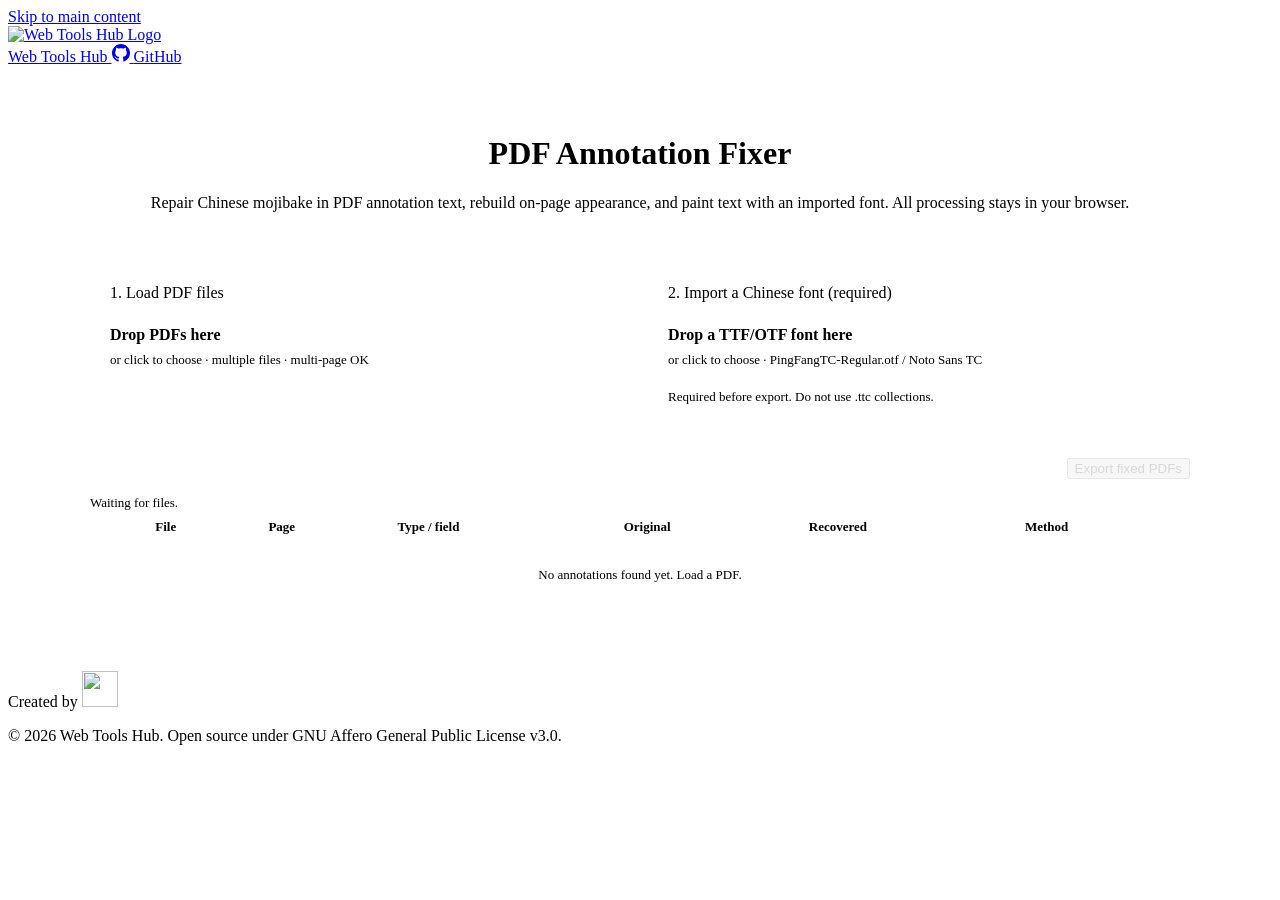
==== tools/pdf-annotation-fixer/index.html @ 0d50db76 "feat(pdf): add annotation fixer and replace-page tools" ====
<!doctype html>
<html lang="en">
<head>
  <meta charset="UTF-8" />
  <meta name="viewport" content="width=device-width, initial-scale=1.0" />
  <title>PDF Annotation Fixer - Web Tools Hub</title>
  <meta name="description" content="Repair Chinese mojibake in PDF annotation text, rebuild on-page appearance, and paint text with an imported font. All processing stays in your browser.">

  <meta property="og:title" content="PDF Annotation Fixer - Web Tools Hub">
  <meta property="og:description" content="Repair Chinese mojibake in PDF annotation text, rebuild on-page appearance, and paint text with an imported font. All processing stays in your browser.">
  <meta property="og:type" content="website">
  <meta property="og:url" content="https://kaisingl.github.io/tool-box/tools/pdf-annotation-fixer/">
  <meta property="og:image" content="https://kaisingl.github.io/tool-box/assets/icons/icon-512x512.png">
  <meta property="og:image:width" content="512">
  <meta property="og:image:height" content="512">
  <meta property="og:image:alt" content="Web Tools Hub Icon">
  <meta property="og:site_name" content="Web Tools Hub">

  <meta name="twitter:card" content="summary_large_image">
  <meta name="twitter:title" content="PDF Annotation Fixer - Web Tools Hub">
  <meta name="twitter:description" content="Repair Chinese mojibake in PDF annotation text, rebuild on-page appearance, and paint text with an imported font. All processing stays in your browser.">
  <meta name="twitter:image" content="https://kaisingl.github.io/tool-box/assets/icons/icon-512x512.png">

  <link rel="image_src" href="https://kaisingl.github.io/tool-box/assets/icons/icon-512x512.png">

  <link rel="icon" type="image/png" sizes="60x60" href="../../assets/icons/icon-60x60.png">
  <link rel="apple-touch-icon" sizes="180x180" href="../../assets/icons/icon-180x180.png">
  <link rel="apple-touch-icon" sizes="192x192" href="../../assets/icons/icon-192x192.png">
  <link rel="apple-touch-icon" sizes="512x512" href="../../assets/icons/icon-512x512.png">
  <link rel="icon" href="../../assets/icons/icon-180x180.png" sizes="any">

<link rel="preconnect" href="https://cdn.fontshare.com">
  <style>@font-face{font-family:'Clash Display';src:url('//cdn.fontshare.com/wf/VFMK2COV3DN37JR7JQ4CAOJPZ7KWKNY7/ODD5YJNDLHZZB2MIT3DPVH4EIHAMZ34D/BSY64LPTT3OPLVKAZKL3AHKRWZ3D74AC.woff2') format('woff2'),url('//cdn.fontshare.com/wf/VFMK2COV3DN37JR7JQ4CAOJPZ7KWKNY7/ODD5YJNDLHZZB2MIT3DPVH4EIHAMZ34D/BSY64LPTT3OPLVKAZKL3AHKRWZ3D74AC.woff') format('woff'),url('//cdn.fontshare.com/wf/VFMK2COV3DN37JR7JQ4CAOJPZ7KWKNY7/ODD5YJNDLHZZB2MIT3DPVH4EIHAMZ34D/BSY64LPTT3OPLVKAZKL3AHKRWZ3D74AC.ttf') format('truetype');font-weight:400;font-display:swap;font-style:normal}@font-face{font-family:'Clash Display';src:url('//cdn.fontshare.com/wf/2GQIT54GKQY3JRFTSHS4ARTRNRQISSAA/3CIP5EBHRRHE5FVQU3VFROPUERNDSTDF/JTSL5QESUXATU47LCPUNHZQBDDIWDOSW.woff2') format('woff2'),url('//cdn.fontshare.com/wf/2GQIT54GKQY3JRFTSHS4ARTRNRQISSAA/3CIP5EBHRRHE5FVQU3VFROPUERNDSTDF/JTSL5QESUXATU47LCPUNHZQBDDIWDOSW.woff') format('woff'),url('//cdn.fontshare.com/wf/2GQIT54GKQY3JRFTSHS4ARTRNRQISSAA/3CIP5EBHRRHE5FVQU3VFROPUERNDSTDF/JTSL5QESUXATU47LCPUNHZQBDDIWDOSW.ttf') format('truetype');font-weight:500;font-display:swap;font-style:normal}@font-face{font-family:'Clash Display';src:url('//cdn.fontshare.com/wf/FPDAZ2S6SW4QMSRIIKNNGTPM6VIXYMKO/5HNPQ453FRLIQWV2FNOBUU3FKTDZQVSG/Z3MGHFHX6DCTLQ55LJYRJ5MDCZPMFZU6.woff2') format('woff2'),url('//cdn.fontshare.com/wf/FPDAZ2S6SW4QMSRIIKNNGTPM6VIXYMKO/5HNPQ453FRLIQWV2FNOBUU3FKTDZQVSG/Z3MGHFHX6DCTLQ55LJYRJ5MDCZPMFZU6.woff') format('woff'),url('//cdn.fontshare.com/wf/FPDAZ2S6SW4QMSRIIKNNGTPM6VIXYMKO/5HNPQ453FRLIQWV2FNOBUU3FKTDZQVSG/Z3MGHFHX6DCTLQ55LJYRJ5MDCZPMFZU6.ttf') format('truetype');font-weight:600;font-display:swap;font-style:normal}@font-face{font-family:'Clash Display';src:url('//cdn.fontshare.com/wf/BFBSY7LX5W2U2EROCLVVTQP4VS7S4PC3/IIUX4FGTMD2LK2VWD3RVTAS4SSMUN7B5/53RZKGODFYDW3QHTIL7IPOWTBCSUEZK7.woff2') format('woff2'),url('//cdn.fontshare.com/wf/BFBSY7LX5W2U2EROCLVVTQP4VS7S4PC3/IIUX4FGTMD2LK2VWD3RVTAS4SSMUN7B5/53RZKGODFYDW3QHTIL7IPOWTBCSUEZK7.woff') format('woff'),url('//cdn.fontshare.com/wf/BFBSY7LX5W2U2EROCLVVTQP4VS7S4PC3/IIUX4FGTMD2LK2VWD3RVTAS4SSMUN7B5/53RZKGODFYDW3QHTIL7IPOWTBCSUEZK7.ttf') format('truetype');font-weight:700;font-display:swap;font-style:normal}</style>
  <link rel="stylesheet" href="../../assets/css/brutalist.min.css">
  <link rel="stylesheet" href="style.css">
 </head>
<body>
   <a href="#main" class="skip-link">Skip to main content</a>
   <header class="header">
    <div class="header-inner">
      <a href="../../index.html" class="logo">
        <div class="logo-icon">
          <img src="../../assets/icons/icon-60x60.png" alt="Web Tools Hub Logo" style="width: 30px; height: 30px;">
        </div>
        Web Tools Hub
      </a>
      <a href="https://github.com/KaiSingL/toolbox" target="_blank" class="github-link">
        <svg width="18" height="18" viewBox="0 0 24 24" fill="currentColor" aria-hidden="true">
          <path d="M12 0c-6.626 0-12 5.373-12 12 0 5.302 3.438 9.8 8.207 11.387.599.111.793-.261.793-.577v-2.234c-3.338.726-4.033-1.416-4.033-1.416-.546-1.387-1.333-1.756-1.333-1.756-1.089-.745.083-.729.083-.729 1.205.084 1.839 1.237 1.839 1.237 1.07 1.834 2.807 1.304 3.492.997.107-.775.418-1.305.762-1.604-2.665-.305-5.467-1.334-5.467-5.931 0-1.311.469-2.381 1.236-3.221-.124-.303-.535-1.524.117-3.176 0 0 1.008-.322 3.301 1.23.957-.266 1.983-.399 3.003-.404 1.02.005 2.047.138 3.006.404 2.291-1.552 3.297-1.23 3.297-1.23.653 1.653.242 2.874.118 3.176.77.84 1.235 1.911 1.235 3.221 0 4.609-2.807 5.624-5.479 5.921.43.372.823 1.102.823 2.222v3.293c0 .319.192.694.801.576 4.765-1.589 8.199-6.086 8.199-11.386 0-6.627-5.373-12-12-12z"/>
        </svg>
        <span>GitHub</span>
      </a>
    </div>
  </header>

  
  <main id="main" class="main">
    <div class="tool-container">
      <div class="tool-hero">
        <h1 class="section-title">PDF Annotation Fixer</h1>
        <p class="section-subtitle">Repair Chinese mojibake in PDF annotation text, rebuild on-page appearance, and paint text with an imported font. All processing stays in your browser.</p>
      </div>

      <div class="tool-grid">
        <div class="card-brutal drop" id="pdfDrop" tabindex="0">
          <input id="pdfInput" type="file" accept="application/pdf,.pdf" multiple>
          <p class="label-brutal">1. Load PDF files</p>
          <strong id="pdfDropTitle">Drop PDFs here</strong>
          <span id="pdfDropHint">or click to choose · multiple files · multi-page OK</span>
        </div>
        <div class="card-brutal drop" id="fontDrop" tabindex="0">
          <input id="fontInput" type="file" accept=".ttf,.otf,.TTF,.OTF">
          <p class="label-brutal">2. Import a Chinese font (required)</p>
          <strong id="fontLabel">Drop a TTF/OTF font here</strong>
          <span>or click to choose · PingFangTC-Regular.otf / Noto Sans TC</span>
          <p class="hint">Required before export. Do not use .ttc collections.</p>
        </div>
      </div>

      <div class="actions">
        <button type="button" id="exportBtn" class="btn-primary" disabled>Export fixed PDFs</button>
      </div>
      <div id="status" class="status">Waiting for files.</div>
      <div id="stats" class="stats"></div>

      <div class="table-wrap">
        <table>
          <thead>
            <tr>
              <th><input type="checkbox" id="checkAll" title="Select all" hidden></th>
              <th>File</th>
              <th>Page</th>
              <th>Type / field</th>
              <th>Original</th>
              <th>Recovered</th>
              <th>Method</th>
            </tr>
          </thead>
          <tbody id="tbody">
            <tr><td colspan="7" class="empty">No annotations found yet. Load a PDF.</td></tr>
          </tbody>
        </table>
      </div>

    </div>
  </main>

<footer class="footer">
    <p class="footer-credit">
        Created by
        <a href="https://kaising.net/" class="footer-credit-link" target="_blank" rel="noopener noreferrer" aria-label="Kai Sing — kaising.net">
            <img src="../../assets/icons/kaising.svg" alt="" width="36" height="36" />
        </a>
    </p>
    <p class="footer-text">&copy; 2026 Web Tools Hub. Open source under GNU Affero General Public License v3.0.</p>
  </footer>

  
  <script src="https://unpkg.com/pdf-lib@1.17.1/dist/pdf-lib.min.js"></script>
  <script src="script.js"></script>
</body>
</html>
---- tools/pdf-annotation-fixer/style.css ----
.tool-container {
    max-width: 1100px;
    margin: 0 auto;
    padding: 48px 24px;
}

.tool-hero {
    text-align: center;
    margin-bottom: 36px;
}

.tool-grid {
    display: grid;
    grid-template-columns: 1fr 1fr;
    gap: 16px;
    margin-bottom: 20px;
}

.drop {
    position: relative;
    min-height: 140px;
    padding: 20px;
    display: flex;
    flex-direction: column;
    gap: 8px;
    cursor: pointer;
    border: 2px dashed var(--border-color);
    background: var(--bg-surface);
}

.drop:hover,
.drop.drag {
    border-color: var(--accent);
    background: var(--accent-glow);
}

.drop.hasfile {
    border-style: solid;
    border-color: var(--accent);
}

.drop input {
    display: none;
}

.drop strong {
    font-family: var(--font-display);
    font-size: 16px;
}

.drop span,
.hint,
.stats,
.status {
    font-size: 13px;
    color: var(--text-muted);
}

.actions {
    display: flex;
    justify-content: flex-end;
    gap: 12px;
    margin: 16px 0;
}

.btn-primary:disabled,
.btn-secondary:disabled {
    opacity: 0.45;
    cursor: not-allowed;
}

.status.err {
    color: #f07178;
}

.table-wrap {
    overflow: auto;
    border: var(--border-thin);
    background: var(--bg-surface);
}

table {
    width: 100%;
    border-collapse: collapse;
    font-size: 13px;
}

th,
td {
    padding: 8px 10px;
    border-bottom: var(--border-thin);
    text-align: left;
    vertical-align: top;
}

th {
    background: var(--bg-elevated);
    position: sticky;
    top: 0;
    font-family: var(--font-display);
}

td.orig {
    color: #f07178;
    word-break: break-all;
}

td.fix {
    color: var(--accent);
    font-weight: 600;
}

td.method {
    color: var(--text-muted);
    font-size: 12px;
}

tr.same td.fix {
    color: var(--text-muted);
    font-weight: 400;
}

.empty {
    text-align: center;
    color: var(--text-muted);
    padding: 24px;
}

@media (max-width: 800px) {
    .tool-grid {
        grid-template-columns: 1fr;
    }
}
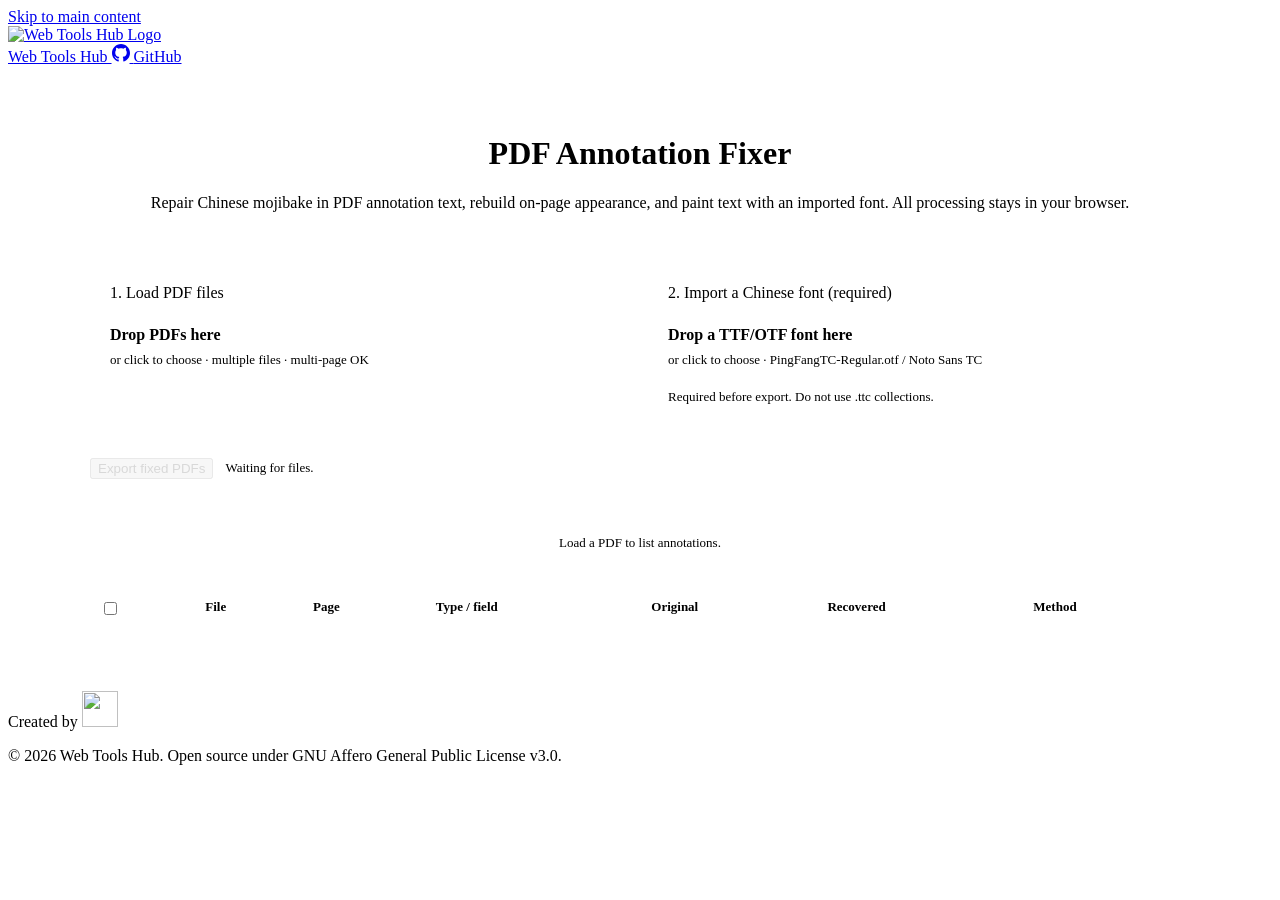
==== commit 13a1c179: "feat(pdf): distill replace-page UI and tighten annotation table" ====
--- a/tools/pdf-annotation-fixer/index.html
+++ b/tools/pdf-annotation-fixer/index.html
@@ -77,17 +77,18 @@
         </div>
       </div>
 
-      <div class="actions">
+      <div class="toolbar">
         <button type="button" id="exportBtn" class="btn-primary" disabled>Export fixed PDFs</button>
+        <div id="status" class="status">Waiting for files.</div>
+        <div id="stats" class="stats"></div>
       </div>
-      <div id="status" class="status">Waiting for files.</div>
-      <div id="stats" class="stats"></div>
 
-      <div class="table-wrap">
+      <div id="emptyState" class="empty-state">Load a PDF to list annotations.</div>
+      <div class="table-wrap hidden" id="tableWrap">
         <table>
           <thead>
             <tr>
-              <th><input type="checkbox" id="checkAll" title="Select all" hidden></th>
+              <th><input type="checkbox" id="checkAll" title="Select all"></th>
               <th>File</th>
               <th>Page</th>
               <th>Type / field</th>
@@ -96,9 +97,7 @@
               <th>Method</th>
             </tr>
           </thead>
-          <tbody id="tbody">
-            <tr><td colspan="7" class="empty">No annotations found yet. Load a PDF.</td></tr>
-          </tbody>
+          <tbody id="tbody"></tbody>
         </table>
       </div>
 
--- a/tools/pdf-annotation-fixer/style.css
+++ b/tools/pdf-annotation-fixer/style.css
@@ -34,6 +34,11 @@
     background: var(--accent-glow);
 }
 
+.drop:focus-visible {
+    outline: 2px solid var(--accent);
+    outline-offset: 2px;
+}
+
 .drop.hasfile {
     border-style: solid;
     border-color: var(--accent);
@@ -56,11 +61,17 @@
     color: var(--text-muted);
 }
 
-.actions {
+.toolbar {
     display: flex;
-    justify-content: flex-end;
+    flex-wrap: wrap;
+    align-items: center;
     gap: 12px;
     margin: 16px 0;
+}
+
+.toolbar .status,
+.toolbar .stats {
+    flex: 1 1 180px;
 }
 
 .btn-primary:disabled,
@@ -100,14 +111,37 @@
     font-family: var(--font-display);
 }
 
+td.orig,
+td.fix {
+    max-width: 220px;
+    overflow: hidden;
+    text-overflow: ellipsis;
+    white-space: nowrap;
+    cursor: pointer;
+}
+
 td.orig {
     color: #f07178;
-    word-break: break-all;
 }
 
 td.fix {
     color: var(--accent);
     font-weight: 600;
+}
+
+td.orig.expanded,
+td.fix.expanded {
+    white-space: normal;
+    word-break: break-all;
+    overflow: visible;
+}
+
+.empty-state {
+    text-align: center;
+    color: var(--text-muted);
+    padding: 40px 16px;
+    border: 2px dashed var(--border-color);
+    font-size: 13px;
 }
 
 td.method {
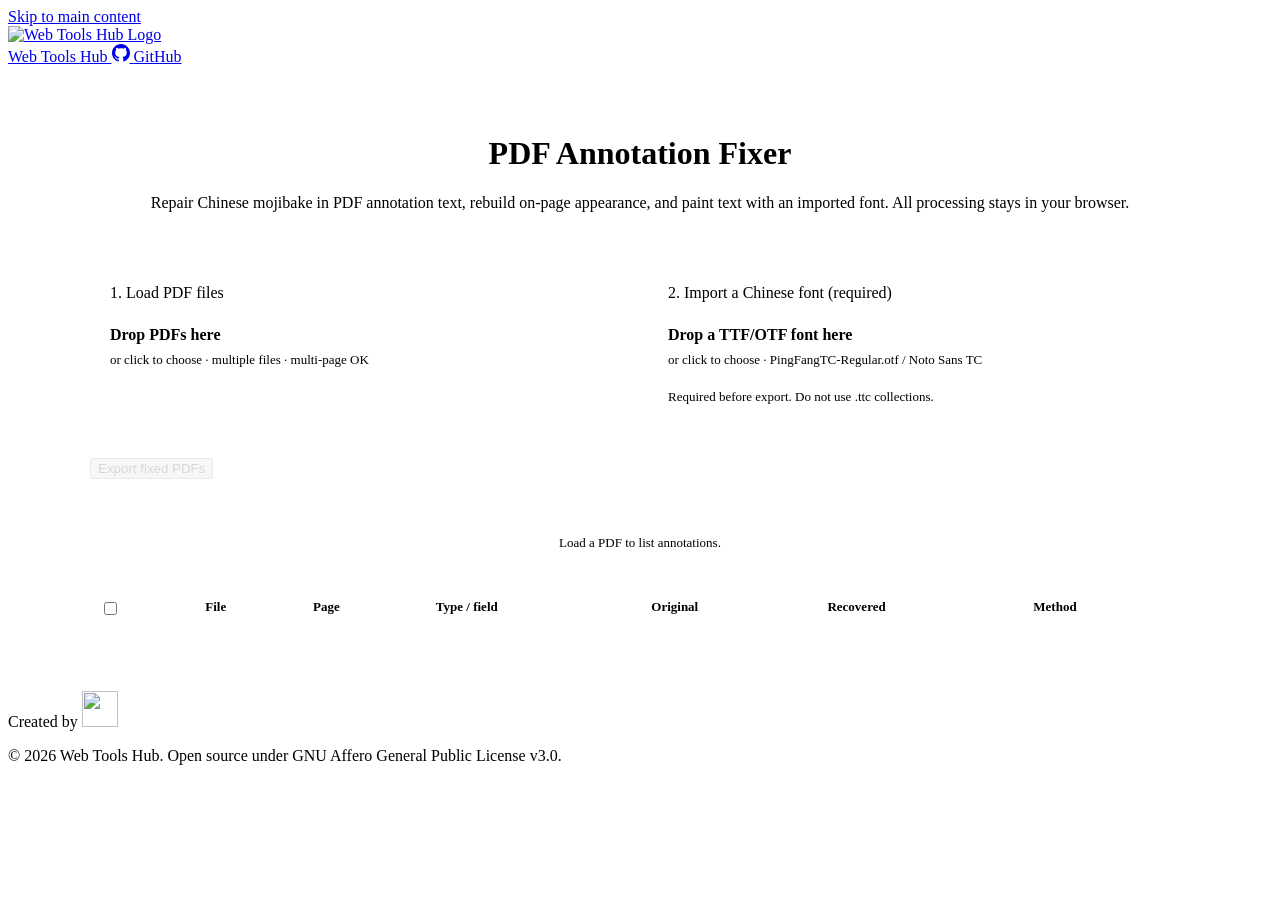
==== commit d277c3bf: "fix(pdf-annotation-fixer): hide idle status until there is a message" ====
--- a/tools/pdf-annotation-fixer/index.html
+++ b/tools/pdf-annotation-fixer/index.html
@@ -79,7 +79,7 @@
 
       <div class="toolbar">
         <button type="button" id="exportBtn" class="btn-primary" disabled>Export fixed PDFs</button>
-        <div id="status" class="status">Waiting for files.</div>
+        <div id="status" class="status" hidden></div>
         <div id="stats" class="stats"></div>
       </div>
 
--- a/tools/pdf-annotation-fixer/style.css
+++ b/tools/pdf-annotation-fixer/style.css
@@ -78,6 +78,10 @@
 .btn-secondary:disabled {
     opacity: 0.45;
     cursor: not-allowed;
+}
+
+.status[hidden] {
+    display: none;
 }
 
 .status.err {
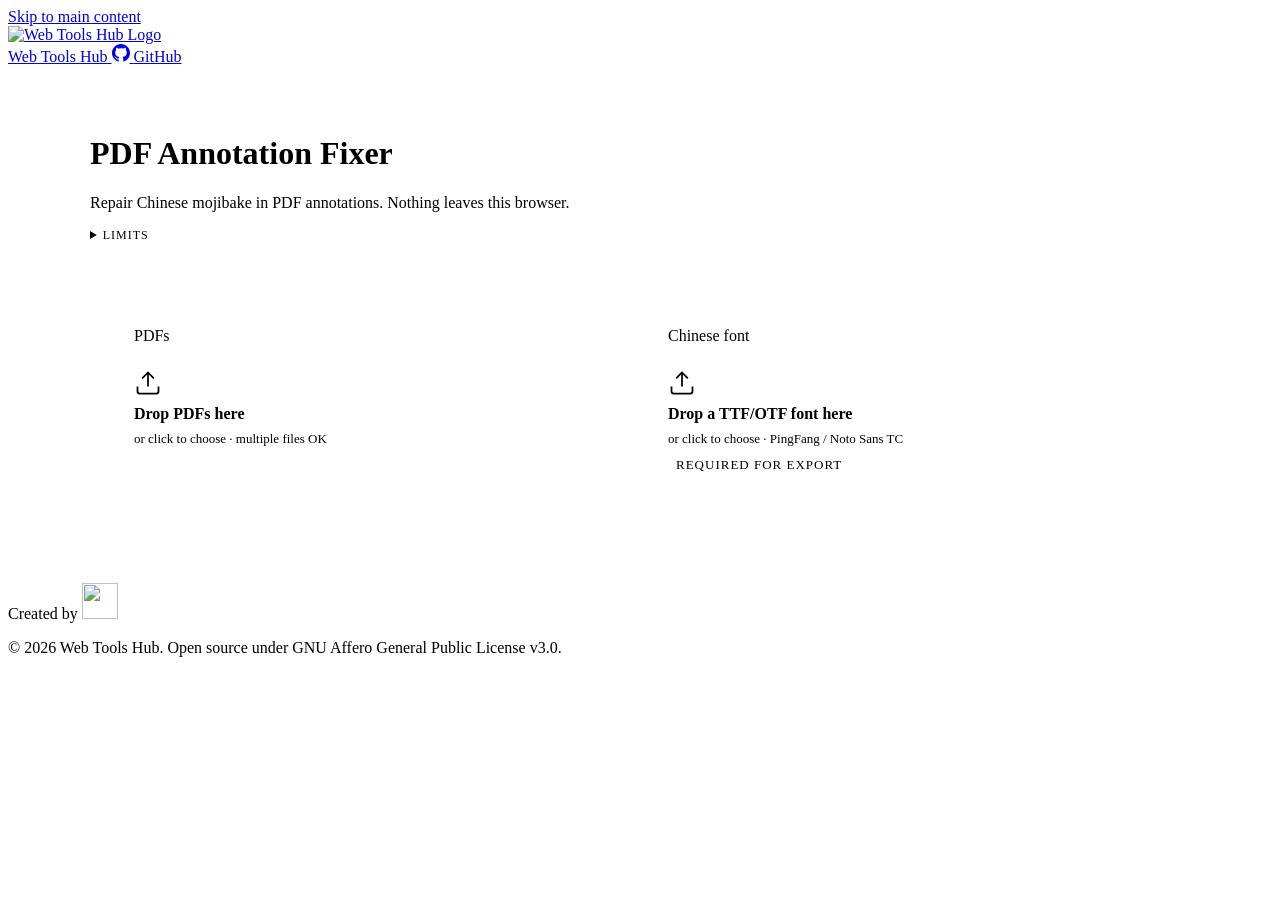
==== commit 16102ab7: "style(pdf-annotation-fixer): distill header, drops, and annotation table" ====
--- a/tools/pdf-annotation-fixer/index.html
+++ b/tools/pdf-annotation-fixer/index.html
@@ -58,47 +58,71 @@
     <div class="tool-container">
       <div class="tool-hero">
         <h1 class="section-title">PDF Annotation Fixer</h1>
-        <p class="section-subtitle">Repair Chinese mojibake in PDF annotation text, rebuild on-page appearance, and paint text with an imported font. All processing stays in your browser.</p>
+        <p class="section-subtitle">Repair Chinese mojibake in PDF annotations. Nothing leaves this browser.</p>
+        <details class="limits">
+          <summary>Limits</summary>
+          <p>Export needs a single TTF or OTF Chinese font, not a .ttc collection. Appearance is rebuilt as painted text. Password-protected PDFs may fail.</p>
+        </details>
       </div>
 
-      <div class="tool-grid">
-        <div class="card-brutal drop" id="pdfDrop" tabindex="0">
-          <input id="pdfInput" type="file" accept="application/pdf,.pdf" multiple>
-          <p class="label-brutal">1. Load PDF files</p>
-          <strong id="pdfDropTitle">Drop PDFs here</strong>
-          <span id="pdfDropHint">or click to choose · multiple files · multi-page OK</span>
+      <div class="work-panel">
+        <div class="tool-grid">
+          <div class="drop" id="pdfDrop" tabindex="0">
+            <input id="pdfInput" type="file" accept="application/pdf,.pdf" multiple>
+            <p class="label-brutal">PDFs</p>
+            <svg class="drop-icon" viewBox="0 0 24 24" fill="none" stroke="currentColor" stroke-width="1.5" aria-hidden="true">
+              <path d="M21 15v4a2 2 0 0 1-2 2H5a2 2 0 0 1-2-2v-4"/>
+              <polyline points="17 8 12 3 7 8"/>
+              <line x1="12" y1="3" x2="12" y2="15"/>
+            </svg>
+            <strong id="pdfDropTitle">Drop PDFs here</strong>
+            <span id="pdfDropHint">or click to choose · multiple files OK</span>
+            <div id="pdfChips" class="chips"></div>
+          </div>
+          <div class="drop" id="fontDrop" tabindex="0">
+            <input id="fontInput" type="file" accept=".ttf,.otf,.TTF,.OTF">
+            <p class="label-brutal">Chinese font</p>
+            <svg class="drop-icon" viewBox="0 0 24 24" fill="none" stroke="currentColor" stroke-width="1.5" aria-hidden="true">
+              <path d="M21 15v4a2 2 0 0 1-2 2H5a2 2 0 0 1-2-2v-4"/>
+              <polyline points="17 8 12 3 7 8"/>
+              <line x1="12" y1="3" x2="12" y2="15"/>
+            </svg>
+            <strong id="fontLabel">Drop a TTF/OTF font here</strong>
+            <span id="fontHint">or click to choose · PingFang / Noto Sans TC</span>
+            <span id="fontGate" class="gate">Required for export</span>
+          </div>
         </div>
-        <div class="card-brutal drop" id="fontDrop" tabindex="0">
-          <input id="fontInput" type="file" accept=".ttf,.otf,.TTF,.OTF">
-          <p class="label-brutal">2. Import a Chinese font (required)</p>
-          <strong id="fontLabel">Drop a TTF/OTF font here</strong>
-          <span>or click to choose · PingFangTC-Regular.otf / Noto Sans TC</span>
-          <p class="hint">Required before export. Do not use .ttc collections.</p>
+
+        <div class="toolbar hidden" id="toolbar" hidden>
+          <button type="button" id="exportBtn" class="btn-primary" disabled>Export fixed PDFs</button>
+          <label class="toggle" for="showUnchanged">
+            <input type="checkbox" id="showUnchanged">
+            Show unchanged
+          </label>
+          <label class="toggle" for="showMethod">
+            <input type="checkbox" id="showMethod">
+            Show method
+          </label>
+          <div id="status" class="status" hidden></div>
+          <div id="stats" class="stats"></div>
         </div>
-      </div>
 
-      <div class="toolbar">
-        <button type="button" id="exportBtn" class="btn-primary" disabled>Export fixed PDFs</button>
-        <div id="status" class="status" hidden></div>
-        <div id="stats" class="stats"></div>
-      </div>
-
-      <div id="emptyState" class="empty-state">Load a PDF to list annotations.</div>
-      <div class="table-wrap hidden" id="tableWrap">
-        <table>
-          <thead>
-            <tr>
-              <th><input type="checkbox" id="checkAll" title="Select all"></th>
-              <th>File</th>
-              <th>Page</th>
-              <th>Type / field</th>
-              <th>Original</th>
-              <th>Recovered</th>
-              <th>Method</th>
-            </tr>
-          </thead>
-          <tbody id="tbody"></tbody>
-        </table>
+        <div id="emptyState" class="empty-state hidden" hidden></div>
+        <div class="table-wrap hidden" id="tableWrap">
+          <table id="annTable">
+            <thead>
+              <tr>
+                <th><input type="checkbox" id="checkAll" title="Select all"></th>
+                <th>Page</th>
+                <th>Type / field</th>
+                <th>Original</th>
+                <th>Recovered</th>
+                <th class="method">Method</th>
+              </tr>
+            </thead>
+            <tbody id="tbody"></tbody>
+          </table>
+        </div>
       </div>
 
     </div>
--- a/tools/pdf-annotation-fixer/style.css
+++ b/tools/pdf-annotation-fixer/style.css
@@ -2,30 +2,60 @@
     max-width: 1100px;
     margin: 0 auto;
     padding: 48px 24px;
+    display: flex;
+    flex-direction: column;
+    gap: 24px;
 }
 
 .tool-hero {
-    text-align: center;
-    margin-bottom: 36px;
+    text-align: left;
+}
+
+.limits {
+    margin-top: 16px;
+    max-width: 56ch;
+    font-size: 13px;
+    color: var(--text-muted);
+}
+
+.limits summary {
+    cursor: pointer;
+    font-family: var(--font-mono);
+    font-size: 12px;
+    text-transform: uppercase;
+    letter-spacing: 1px;
+    color: var(--text-muted);
+}
+
+.limits p {
+    margin: 8px 0 0;
+}
+
+.work-panel {
+    display: flex;
+    flex-direction: column;
+    gap: 20px;
+    padding: 24px;
+    background: var(--bg-surface);
+    border: var(--border-thin);
 }
 
 .tool-grid {
     display: grid;
     grid-template-columns: 1fr 1fr;
     gap: 16px;
-    margin-bottom: 20px;
 }
 
 .drop {
     position: relative;
-    min-height: 140px;
+    min-height: 148px;
     padding: 20px;
     display: flex;
     flex-direction: column;
     gap: 8px;
     cursor: pointer;
     border: 2px dashed var(--border-color);
-    background: var(--bg-surface);
+    background: var(--bg-primary);
 }
 
 .drop:hover,
@@ -44,13 +74,24 @@
     border-color: var(--accent);
 }
 
+.drop.hasfile .drop-icon {
+    display: none;
+}
+
 .drop input {
     display: none;
+}
+
+.drop-icon {
+    width: 28px;
+    height: 28px;
+    color: var(--text-muted);
 }
 
 .drop strong {
     font-family: var(--font-display);
     font-size: 16px;
+    word-break: break-all;
 }
 
 .drop span,
@@ -61,21 +102,71 @@
     color: var(--text-muted);
 }
 
+.chips {
+    display: flex;
+    flex-wrap: wrap;
+    gap: 6px;
+}
+
+.chip {
+    font-size: 11px;
+    font-family: var(--font-mono);
+    padding: 2px 8px;
+    border: var(--border-thin);
+    color: var(--text-primary);
+    background: var(--bg-elevated);
+    max-width: 100%;
+    overflow: hidden;
+    text-overflow: ellipsis;
+    white-space: nowrap;
+}
+
+.gate {
+    align-self: flex-start;
+    font-size: 11px;
+    font-family: var(--font-mono);
+    text-transform: uppercase;
+    letter-spacing: 1px;
+    color: var(--bg-primary);
+    background: var(--accent);
+    padding: 2px 8px;
+}
+
+.gate[hidden] {
+    display: none;
+}
+
 .toolbar {
     display: flex;
     flex-wrap: wrap;
     align-items: center;
     gap: 12px;
-    margin: 16px 0;
+}
+
+.toolbar[hidden],
+.hidden {
+    display: none;
 }
 
 .toolbar .status,
 .toolbar .stats {
-    flex: 1 1 180px;
-}
-
-.btn-primary:disabled,
-.btn-secondary:disabled {
+    flex: 1 1 160px;
+}
+
+.toggle {
+    display: flex;
+    align-items: center;
+    gap: 8px;
+    font-family: var(--font-mono);
+    font-size: 12px;
+    text-transform: uppercase;
+    letter-spacing: 1px;
+    color: var(--text-muted);
+    cursor: pointer;
+    margin: 0;
+}
+
+.btn-primary:disabled {
     opacity: 0.45;
     cursor: not-allowed;
 }
@@ -91,7 +182,7 @@
 .table-wrap {
     overflow: auto;
     border: var(--border-thin);
-    background: var(--bg-surface);
+    background: var(--bg-primary);
 }
 
 table {
@@ -115,9 +206,27 @@
     font-family: var(--font-display);
 }
 
+th.method,
+td.method {
+    display: none;
+}
+
+table.show-method th.method,
+table.show-method td.method {
+    display: table-cell;
+}
+
+tr.group td {
+    font-family: var(--font-display);
+    font-size: 13px;
+    background: var(--bg-elevated);
+    color: var(--text-primary);
+    border-bottom: var(--border-medium);
+}
+
 td.orig,
 td.fix {
-    max-width: 220px;
+    max-width: 240px;
     overflow: hidden;
     text-overflow: ellipsis;
     white-space: nowrap;
@@ -131,6 +240,7 @@
 td.fix {
     color: var(--accent);
     font-weight: 600;
+    font-family: var(--ann-font, var(--font-mono));
 }
 
 td.orig.expanded,
@@ -140,22 +250,26 @@
     overflow: visible;
 }
 
+td.method {
+    color: var(--text-muted);
+    font-size: 12px;
+}
+
+tr.same td.fix {
+    color: var(--text-muted);
+    font-weight: 400;
+}
+
 .empty-state {
-    text-align: center;
-    color: var(--text-muted);
-    padding: 40px 16px;
-    border: 2px dashed var(--border-color);
-    font-size: 13px;
-}
-
-td.method {
-    color: var(--text-muted);
-    font-size: 12px;
-}
-
-tr.same td.fix {
-    color: var(--text-muted);
-    font-weight: 400;
+    text-align: left;
+    color: var(--text-muted);
+    padding: 16px 0;
+    font-size: 13px;
+    border: none;
+}
+
+.empty-state[hidden] {
+    display: none;
 }
 
 .empty {
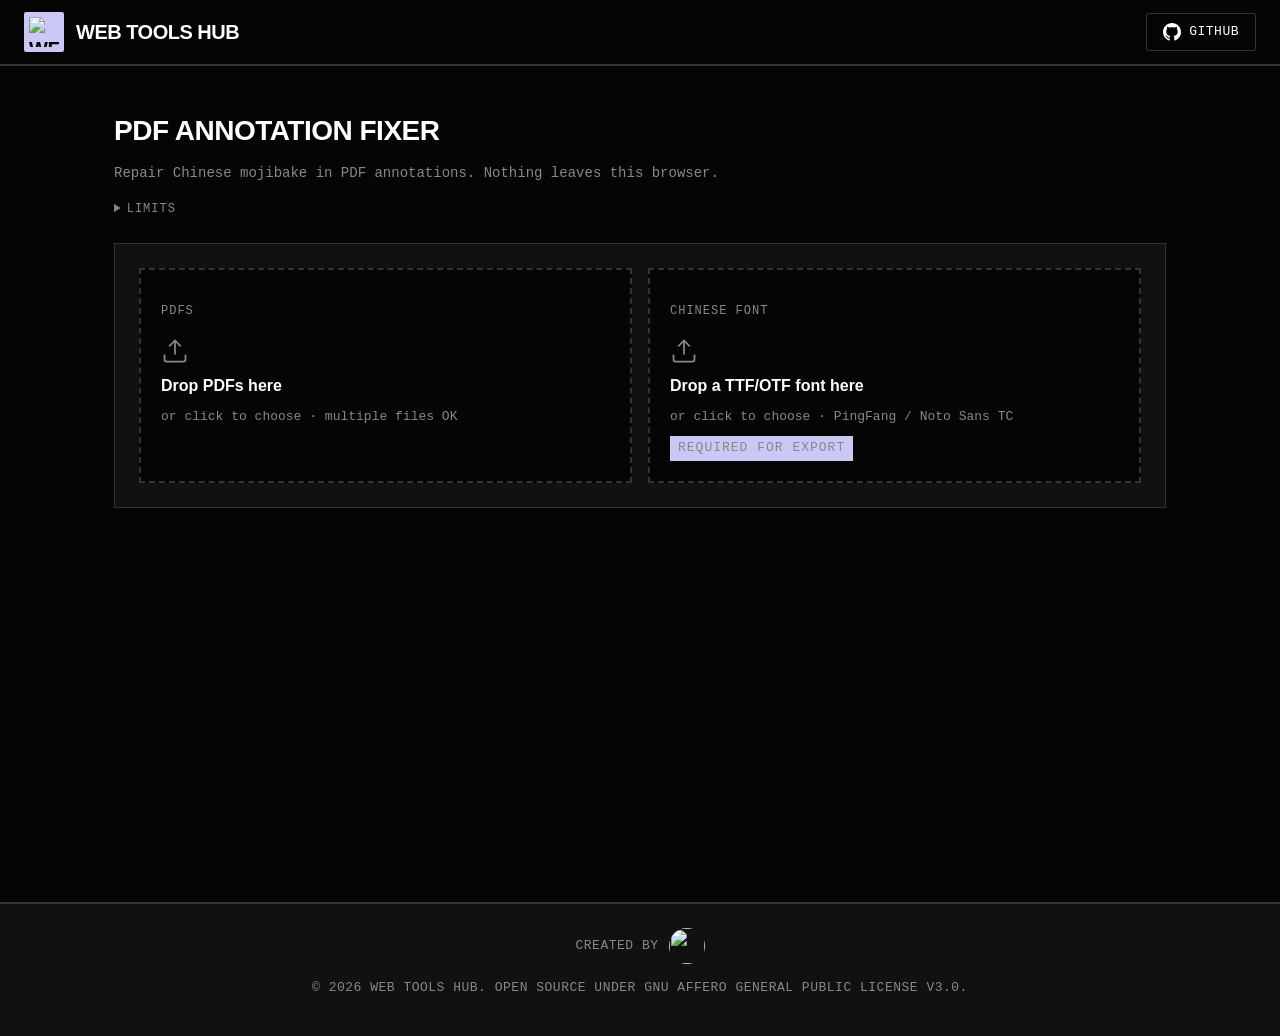
==== commit 85a47bb3: "chore(mobile): fix mobile UX for PDF tools and shared primitives - guard .drop hover behind (hover: " ====
--- a/tools/pdf-annotation-fixer/index.html
+++ b/tools/pdf-annotation-fixer/index.html
@@ -3,6 +3,8 @@
 <head>
   <meta charset="UTF-8" />
   <meta name="viewport" content="width=device-width, initial-scale=1.0" />
+  <meta name="theme-color" media="(prefers-color-scheme: light)" content="#050505" />
+  <meta name="theme-color" media="(prefers-color-scheme: dark)" content="#050505" />
   <title>PDF Annotation Fixer - Web Tools Hub</title>
   <meta name="description" content="Repair Chinese mojibake in PDF annotation text, rebuild on-page appearance, and paint text with an imported font. All processing stays in your browser.">
 
--- a/assets/css/brutalist.min.css
+++ b/assets/css/brutalist.min.css
@@ -0,0 +1,1146 @@
+
+
+html{-webkit-tap-highlight-color:transparent;overscroll-behavior:none}html,body{overscroll-behavior:none}.btn-primary,.btn-secondary{-webkit-user-select:none;user-select:none;touch-action:manipulation}
+:root {
+ --bg-primary:#050505;
+ --bg-surface:#111111;
+ --bg-elevated:#1a1a1a;
+ --border-color:#333333;
+ --border-thick:3px solid #333333;
+ --border-medium:2px solid #333333;
+ --border-thin:1px solid #333333;
+ --text-primary:#ffffff;
+ --text-muted:#888888;
+ --accent:#cac8f4;
+ --accent-hover:#e5e4f4;
+ --accent-glow:rgba(202,200,244,0.15);
+ --font-display:'Clash Display',sans-serif;
+ --font-mono:'JetBrains Mono',monospace;
+ --shadow-offset:6px;
+ --transition-fast:0.1s ease;
+ --transition-medium:0.2s ease;
+}
+
+* {
+ box-sizing:border-box;
+}
+
+html {
+ scroll-behavior:smooth;
+}
+
+body {
+ margin:0;
+ padding:0;
+ font-family:var(--font-mono);
+ background-color:var(--bg-primary);
+ color:var(--text-primary);
+ line-height:1.6;
+ font-size:16px;
+ overflow-x:hidden;
+}
+
+
+.skip-link {
+ position:absolute;
+ width:1px;
+ height:1px;
+ padding:0;
+ margin:-1px;
+ overflow:hidden;
+ clip:rect(0,0,0,0);
+ white-space:nowrap;
+ border:0;
+}
+
+.skip-link:focus {
+ position:fixed;
+ top:6px;
+ left:6px;
+ width:auto;
+ height:auto;
+ padding:8px;
+ margin:0;
+ overflow:visible;
+ clip:auto;
+ white-space:normal;
+ background:var(--accent);
+ color:var(--bg-primary);
+ text-decoration:none;
+ border-radius:2px;
+ z-index:1000;
+ font-weight:500;
+}
+
+h1,h2,h3,h4,h5,h6 {
+ font-family:var(--font-display);
+ font-weight:600;
+ line-height:1.2;
+ margin:0;
+}
+
+a {
+ color:inherit;
+ text-decoration:none;
+}
+
+button {
+ font-family:var(--font-mono);
+ cursor:pointer;
+}
+
+input,select,textarea {
+ font-family:var(--font-mono);
+}
+
+img {
+ max-width:100%;
+ display:block;
+}
+
+
+::-webkit-scrollbar {
+ width:8px;
+ height:8px;
+}
+
+::-webkit-scrollbar-track {
+ background:var(--bg-primary);
+}
+
+::-webkit-scrollbar-thumb {
+ background:var(--border-color);
+ border-radius:0;
+}
+
+::-webkit-scrollbar-thumb:hover {
+ background:var(--accent);
+}
+
+
+::selection {
+ background:var(--accent);
+ color:var(--bg-primary);
+}
+
+
+*:focus-visible {
+ outline:2px solid var(--accent);
+ outline-offset:2px;
+}
+
+
+
+
+
+.container {
+ max-width:1400px;
+ margin:0 auto;
+ padding:0 24px;
+}
+
+
+.grid-brutal {
+ display:grid;
+ gap:0;
+ background:var(--border-color);
+ border:var(--border-medium);
+}
+
+.grid-brutal > * {
+ background:var(--bg-primary);
+}
+
+
+.card-brutal {
+ background:var(--bg-surface);
+ border:var(--border-thin);
+ border-radius:2px;
+ transition:transform var(--transition-fast),box-shadow var(--transition-fast),border-color var(--transition-fast);
+}
+
+.card-brutal:hover {
+ transform:translateY(-4px) translateX(-4px);
+ box-shadow:var(--shadow-offset) var(--shadow-offset) 0 var(--border-color);
+ border-color:var(--accent);
+}
+
+
+.btn-primary {
+ display:inline-flex;
+ align-items:center;
+ justify-content:center;
+ gap:8px;
+ padding:14px 24px;
+ background:var(--accent);
+ color:var(--bg-primary);
+ font-family:var(--font-mono);
+ font-weight:500;
+ font-size:14px;
+ text-transform:uppercase;
+ letter-spacing:0.5px;
+ border:none;
+ border-radius:2px;
+ cursor:pointer;
+ transition:all var(--transition-fast);
+}
+
+.btn-primary:hover {
+ background:var(--accent-hover);
+ transform:translateY(-2px);
+ box-shadow:4px 4px 0 var(--accent-glow);
+}
+
+.btn-primary:active {
+ transform:translateY(0);
+ box-shadow:none;
+}
+
+
+.btn-secondary {
+ display:inline-flex;
+ align-items:center;
+ justify-content:center;
+ gap:8px;
+ padding:14px 24px;
+ background:transparent;
+ color:var(--text-primary);
+ font-family:var(--font-mono);
+ font-weight:500;
+ font-size:14px;
+ text-transform:uppercase;
+ letter-spacing:0.5px;
+ border:var(--border-medium);
+ border-radius:2px;
+ cursor:pointer;
+ transition:all var(--transition-fast);
+}
+
+.btn-secondary:hover {
+ background:var(--accent);
+ color:var(--bg-primary);
+ border-color:var(--accent);
+}
+
+
+.input-brutal {
+ width:100%;
+ padding:12px 16px;
+ background:var(--bg-primary);
+ color:var(--text-primary);
+ font-family:var(--font-mono);
+ font-size:14px;
+ border:var(--border-thin);
+ border-radius:2px;
+ transition:border-color var(--transition-medium),box-shadow var(--transition-medium);
+}
+
+.input-brutal:focus {
+ border-color:var(--accent);
+ box-shadow:0 0 0 3px var(--accent-glow);
+ outline:none;
+}
+
+.input-brutal::placeholder {
+ color:var(--text-muted);
+}
+
+
+.select-brutal {
+ appearance:none;
+ width:100%;
+ padding:12px 40px 12px 16px;
+ background:var(--bg-primary);
+ color:var(--text-primary);
+ font-family:var(--font-mono);
+ font-size:14px;
+ border:var(--border-thin);
+ border-radius:2px;
+ cursor:pointer;
+ background-image:url("data:image/svg+xml,%3Csvg xmlns='http://www.w3.org/2000/svg' width='12' height='12' viewBox='0 0 12 12'%3E%3Cpath fill='%23ffffff' d='M6 8L1 3h10z'/%3E%3C/svg%3E");
+ background-repeat:no-repeat;
+ background-position:right 12px center;
+ transition:border-color var(--transition-medium);
+}
+
+.select-brutal:focus {
+ border-color:var(--accent);
+ outline:none;
+}
+
+
+.label-brutal {
+ display:block;
+ font-family:var(--font-mono);
+ font-size:12px;
+ text-transform:uppercase;
+ letter-spacing:1px;
+ color:var(--text-muted);
+ margin-bottom:8px;
+}
+
+
+.section-title {
+ font-family:var(--font-display);
+ font-size:28px;
+ font-weight:600;
+ text-transform:uppercase;
+ letter-spacing:-0.5px;
+ margin-bottom:8px;
+}
+
+.section-subtitle {
+ font-family:var(--font-mono);
+ font-size:14px;
+ color:var(--text-muted);
+}
+
+
+.badge {
+ display:inline-block;
+ padding:4px 8px;
+ font-family:var(--font-mono);
+ font-size:11px;
+ text-transform:uppercase;
+ letter-spacing:0.5px;
+ background:var(--accent);
+ color:var(--bg-primary);
+ border-radius:2px;
+}
+
+
+
+
+
+
+@keyframes glitch {
+ 0%,100% {
+ transform:translate(0);
+ }
+ 20% {
+ transform:translate(-2px,2px);
+ }
+ 40% {
+ transform:translate(2px,-2px);
+ }
+ 60% {
+ transform:translate(-2px,-2px);
+ }
+ 80% {
+ transform:translate(2px,2px);
+ }
+}
+
+.glitch:hover {
+ animation:glitch 0.3s ease-in-out;
+}
+
+
+@keyframes marquee {
+ 0% {
+ transform:translateX(0);
+ }
+ 100% {
+ transform:translateX(-50%);
+ }
+}
+
+.marquee-container {
+ overflow:hidden;
+ white-space:nowrap;
+ background:var(--bg-surface);
+ border-top:var(--border-thin);
+ border-bottom:var(--border-thin);
+}
+
+.marquee-content {
+ display:inline-block;
+ animation:marquee 20s linear infinite;
+}
+
+.marquee-item {
+ display:inline-block;
+ padding:0 48px;
+ font-family:var(--font-mono);
+ font-size:14px;
+ color:var(--accent);
+}
+
+
+@keyframes slideUp {
+ 0% {
+ transform:translateY(20px);
+ opacity:0;
+ }
+ 100% {
+ transform:translateY(0);
+ opacity:1;
+ }
+}
+
+.animate-slide-up {
+ animation:slideUp 0.5s ease-out forwards;
+}
+
+
+@keyframes fadeIn {
+ 0% {
+ opacity:0;
+ }
+ 100% {
+ opacity:1;
+ }
+}
+
+.animate-fade-in {
+ animation:fadeIn 0.3s ease-out forwards;
+}
+
+
+@keyframes pulseBorder {
+ 0%,100% {
+ border-color:var(--border-color);
+ }
+ 50% {
+ border-color:var(--accent);
+ }
+}
+
+.animate-pulse-border {
+ animation:pulseBorder 2s ease-in-out infinite;
+}
+
+
+
+
+
+.header {
+ position:sticky;
+ top:0;
+ z-index:100;
+ background:var(--bg-primary);
+ border-bottom:var(--border-medium);
+}
+
+.header-inner {
+ display:flex;
+ align-items:center;
+ justify-content:space-between;
+ height:64px;
+ padding:0 24px;
+ max-width:1400px;
+ margin:0 auto;
+}
+
+.logo {
+ display:flex;
+ align-items:center;
+ gap:12px;
+ font-family:var(--font-display);
+ font-size:20px;
+ font-weight:700;
+ text-transform:uppercase;
+ letter-spacing:-0.5px;
+ transition:color var(--transition-fast);
+}
+
+.logo:hover {
+ color:var(--accent);
+}
+
+.logo-icon {
+ width:40px;
+ height:40px;
+ display:flex;
+ align-items:center;
+ justify-content:center;
+ background:var(--accent);
+ color:var(--bg-primary);
+ border-radius:2px;
+}
+
+.github-link {
+ display:flex;
+ align-items:center;
+ gap:8px;
+ padding:8px 16px;
+ font-family:var(--font-mono);
+ font-size:13px;
+ text-transform:uppercase;
+ letter-spacing:0.5px;
+ border:var(--border-thin);
+ border-radius:2px;
+ transition:all var(--transition-fast);
+}
+
+.github-link:hover {
+ background:var(--accent);
+ color:var(--bg-primary);
+ border-color:var(--accent);
+}
+
+
+
+
+
+.main {
+ min-height:calc(100vh - 64px);
+}
+
+
+
+
+
+.tool-card {
+ position:relative;
+ display:flex;
+ flex-direction:column;
+ padding:24px;
+ background:var(--bg-surface);
+ border:var(--border-thin);
+ border-radius:2px;
+ text-decoration:none;
+ transition:all var(--transition-medium);
+ height:100%;
+}
+
+.tool-card:hover {
+ transform:translateY(-4px) translateX(-4px);
+ box-shadow:var(--shadow-offset) var(--shadow-offset) 0 var(--border-color);
+ border-color:var(--accent);
+}
+
+.tool-card-icon {
+ width:48px;
+ height:48px;
+ display:flex;
+ align-items:center;
+ justify-content:center;
+ background:var(--accent);
+ color:var(--bg-primary);
+ border-radius:2px;
+ margin-bottom:16px;
+}
+
+.tool-card-title {
+ font-family:var(--font-display);
+ font-size:20px;
+ font-weight:600;
+ text-transform:uppercase;
+ letter-spacing:-0.5px;
+ margin-bottom:8px;
+ transition:color var(--transition-fast);
+}
+
+.tool-card:hover .tool-card-title {
+ color:var(--accent);
+}
+
+.tool-card-desc {
+ font-family:var(--font-mono);
+ font-size:14px;
+ color:var(--text-muted);
+ line-height:1.6;
+ flex-grow:1;
+}
+
+.tool-card-arrow {
+ display:flex;
+ align-items:center;
+ gap:8px;
+ font-family:var(--font-mono);
+ font-size:13px;
+ text-transform:uppercase;
+ letter-spacing:0.5px;
+ color:var(--accent);
+ margin-top:16px;
+ transition:gap var(--transition-fast);
+}
+
+.tool-card:hover .tool-card-arrow {
+ gap:12px;
+}
+
+
+
+
+
+.placeholder-card {
+ display:flex;
+ flex-direction:column;
+ align-items:center;
+ justify-content:center;
+ padding:24px;
+ background:var(--bg-surface);
+ border:2px dashed var(--border-color);
+ border-radius:2px;
+ min-height:200px;
+ text-align:center;
+ opacity:0.5;
+ transition:opacity var(--transition-medium);
+}
+
+.placeholder-card:hover {
+ opacity:1;
+ border-color:var(--accent);
+}
+
+.placeholder-icon {
+ width:48px;
+ height:48px;
+ display:flex;
+ align-items:center;
+ justify-content:center;
+ background:var(--border-color);
+ color:var(--text-muted);
+ border-radius:50%;
+ margin-bottom:16px;
+}
+
+.placeholder-title {
+ font-family:var(--font-display);
+ font-size:16px;
+ text-transform:uppercase;
+ letter-spacing:1px;
+}
+
+
+
+
+
+.tool-page {
+ display:flex;
+ flex-direction:column;
+ height:100vh;
+ overflow:hidden;
+}
+
+.tool-header {
+ display:flex;
+ align-items:center;
+ gap:16px;
+ height:56px;
+ padding:0 16px;
+ background:var(--bg-primary);
+ border-bottom:var(--border-medium);
+ flex-shrink:0;
+}
+
+.tool-header-back {
+ display:flex;
+ align-items:center;
+ gap:8px;
+ padding:8px 12px;
+ font-family:var(--font-mono);
+ font-size:13px;
+ text-transform:uppercase;
+ letter-spacing:0.5px;
+ color:var(--text-muted);
+ border:var(--border-thin);
+ border-radius:2px;
+ transition:all var(--transition-fast);
+}
+
+.tool-header-back:hover {
+ background:var(--accent);
+ color:var(--bg-primary);
+ border-color:var(--accent);
+}
+
+.tool-header-title {
+ flex:1;
+ font-family:var(--font-display);
+ font-size:18px;
+ font-weight:600;
+ text-transform:uppercase;
+ letter-spacing:-0.5px;
+ text-align:center;
+ padding-right:80px;
+}
+
+.tool-layout {
+ display:flex;
+ flex:1;
+ overflow:hidden;
+}
+
+
+.tool-sidebar {
+ width:360px;
+ min-width:360px;
+ height:100%;
+ background:var(--bg-surface);
+ border-right:var(--border-medium);
+ overflow-y:auto;
+ flex-shrink:0;
+}
+
+.tool-sidebar-content {
+ padding:24px;
+ display:flex;
+ flex-direction:column;
+ gap:24px;
+}
+
+
+.tool-canvas {
+ flex:1;
+ display:flex;
+ align-items:center;
+ justify-content:center;
+ background:var(--bg-primary);
+ background-image:
+ linear-gradient(45deg,#151515 25%,transparent 25%),
+ linear-gradient(-45deg,#151515 25%,transparent 25%),
+ linear-gradient(45deg,transparent 75%,#151515 75%),
+ linear-gradient(-45deg,transparent 75%,#151515 75%);
+ background-size:20px 20px;
+ background-position:0 0,0 10px,10px -10px,-10px 0px;
+ overflow:hidden;
+ position:relative;
+}
+
+.tool-canvas-inner {
+ position:relative;
+ max-width:100%;
+ max-height:100%;
+ display:flex;
+ align-items:center;
+ justify-content:center;
+}
+
+.tool-placeholder {
+ text-align:center;
+ color:var(--text-muted);
+}
+
+.tool-placeholder-icon {
+ width:64px;
+ height:64px;
+ margin:0 auto 16px;
+ display:flex;
+ align-items:center;
+ justify-content:center;
+ background:var(--bg-surface);
+ border:var(--border-medium);
+ border-radius:2px;
+}
+
+.tool-placeholder-text {
+ font-family:var(--font-mono);
+ font-size:16px;
+}
+
+
+.zoom-controls {
+ position:absolute;
+ bottom:16px;
+ left:50%;
+ transform:translateX(-50%);
+ display:flex;
+ align-items:center;
+ gap:8px;
+ padding:8px 16px;
+ background:var(--bg-surface);
+ border:var(--border-thin);
+ border-radius:2px;
+ font-family:var(--font-mono);
+ font-size:13px;
+}
+
+.zoom-btn {
+ width:32px;
+ height:32px;
+ display:flex;
+ align-items:center;
+ justify-content:center;
+ background:var(--bg-primary);
+ border:var(--border-thin);
+ border-radius:2px;
+ font-size:18px;
+ color:var(--text-primary);
+ transition:all var(--transition-fast);
+}
+
+.zoom-btn:hover {
+ background:var(--accent);
+ color:var(--bg-primary);
+}
+
+
+
+
+
+.mobile-menu-btn {
+ display:none;
+ width:40px;
+ height:40px;
+ align-items:center;
+ justify-content:center;
+ background:transparent;
+ border:var(--border-thin);
+ border-radius:2px;
+ color:var(--text-primary);
+}
+
+.sidebar-overlay {
+ display:none;
+ position:fixed;
+ inset:0;
+ background:rgba(0,0,0,0.7);
+ z-index:40;
+ opacity:0;
+ transition:opacity var(--transition-medium);
+}
+
+.sidebar-overlay.show {
+ display:block;
+ opacity:1;
+}
+
+
+
+
+
+.tool-section {
+ padding-bottom:24px;
+ border-bottom:var(--border-thin);
+}
+
+.tool-section:last-child {
+ border-bottom:none;
+}
+
+.tool-section-title {
+ font-family:var(--font-mono);
+ font-size:11px;
+ text-transform:uppercase;
+ letter-spacing:1px;
+ color:var(--text-muted);
+ margin-bottom:12px;
+}
+
+.upload-area {
+ width:100%;
+ padding:32px 16px;
+ background:var(--bg-primary);
+ border:2px dashed var(--border-color);
+ border-radius:2px;
+ text-align:center;
+ cursor:pointer;
+ transition:all var(--transition-medium);
+}
+
+.upload-area:hover {
+ border-color:var(--accent);
+ background:var(--accent-glow);
+}
+
+.upload-area-text {
+ font-family:var(--font-mono);
+ font-size:14px;
+ color:var(--text-muted);
+ margin-bottom:8px;
+}
+
+.upload-area-hint {
+ font-family:var(--font-mono);
+ font-size:12px;
+ color:var(--text-muted);
+ opacity:0.6;
+}
+
+
+
+
+
+.footer {
+ padding:24px;
+ background:var(--bg-surface);
+ border-top:var(--border-medium);
+ text-align:center;
+}
+
+.footer-text {
+ font-family:var(--font-mono);
+ font-size:13px;
+ color:var(--text-muted);
+ text-transform:uppercase;
+ letter-spacing:0.5px;
+}
+
+.footer-credit {
+ display:flex;
+ align-items:center;
+ justify-content:center;
+ gap:10px;
+ margin:0 0 14px;
+ font-family:var(--font-mono);
+ font-size:13px;
+ color:var(--text-muted);
+ text-transform:uppercase;
+ letter-spacing:0.5px;
+}
+
+.footer-credit-link {
+ display:inline-flex;
+ line-height:0;
+ border:none;
+ border-radius:50%;
+ transition:transform var(--transition-fast);
+}
+
+.footer-credit-link:hover {
+ transform:scale(1.06);
+}
+
+.footer-credit-link img {
+ display:block;
+ border-radius:50%;
+}
+
+.footer-credit-link:hover img {
+ filter:brightness(1.15);
+}
+
+
+
+
+
+@media (max-width:1024px) {
+ .tool-sidebar {
+ width:320px;
+ min-width:320px;
+ }
+}
+
+@media (max-width:768px) {
+ .mobile-menu-btn {
+ display:flex;
+ }
+
+.tool-sidebar {
+  position:fixed;
+  left:-100%;
+  top:56px;
+  width:100%;
+  height:calc(100% - 56px);
+  z-index:50;
+  transition:left var(--transition-medium);
+  }
+
+ .tool-sidebar.open {
+ left:0;
+ }
+
+ .sidebar-overlay.show {
+ display:block;
+ opacity:1;
+ }
+
+ .tool-header-title {
+ font-size:16px;
+ padding-right:0;
+ }
+
+ .tool-canvas {
+ padding:16px;
+ }
+
+ .container {
+ padding:0 16px;
+ }
+
+ .section-title {
+ font-size:24px;
+ }
+
+ .tool-layout {
+ flex-direction:column;
+ }
+
+ .tool-sidebar {
+ width:100%;
+ min-width:auto;
+ height:auto;
+ max-height:40vh;
+ border-right:none;
+ border-bottom:var(--border-medium);
+ }
+
+ .tool-canvas {
+ flex:1;
+ min-height:300px;
+ }
+
+ .tool-sidebar-content {
+ padding:16px;
+ gap:16px;
+ }
+}
+
+@media (max-width:480px) {
+ body {
+ font-size:14px;
+ }
+
+ .header-inner {
+ padding:0 12px;
+ }
+
+ .logo {
+ font-size:16px;
+ }
+
+ .logo-icon {
+ width:32px;
+ height:32px;
+ }
+
+ .github-link span {
+ display:none;
+ }
+
+ .tool-card {
+ padding:16px;
+ }
+
+ .tool-card-icon {
+ width:40px;
+ height:40px;
+ }
+
+ .tool-card-title {
+ font-size:18px;
+ }
+
+ .tool-sidebar-content {
+ padding:12px;
+ }
+
+ .btn-primary,
+ .btn-secondary {
+ padding:12px 16px;
+ font-size:13px;
+ }
+}
+
+
+
+
+
+.hidden {
+ display:none !important;
+}
+
+.sr-only {
+ position:absolute;
+ width:1px;
+ height:1px;
+ padding:0;
+ margin:-1px;
+ overflow:hidden;
+ clip:rect(0,0,0,0);
+ white-space:nowrap;
+ border:0;
+}
+
+.text-center {
+ text-align:center;
+}
+
+.flex {
+ display:flex;
+}
+
+.flex-col {
+ flex-direction:column;
+}
+
+.items-center {
+ align-items:center;
+}
+
+.justify-center {
+ justify-content:center;
+}
+
+.justify-between {
+ justify-content:space-between;
+}
+
+.gap-2 {
+ gap:8px;
+}
+
+.gap-3 {
+ gap:12px;
+}
+
+.gap-4 {
+ gap:16px;
+}
+
+.gap-6 {
+ gap:24px;
+}
+
+.mb-2 {
+ margin-bottom:8px;
+}
+
+.mb-4 {
+ margin-bottom:16px;
+}
+
+.mb-6 {
+ margin-bottom:24px;
+}
+
+.mt-4 {
+ margin-top:16px;
+}
+
+.mt-6 {
+ margin-top:24px;
+}
+
+.p-4 {
+ padding:16px;
+}
+
+.p-6 {
+ padding:24px;
+}
+
+.w-full {
+ width:100%;
+}
+
+
+@media (prefers-reduced-motion:reduce) {
+ *,
+ *::before,
+ *::after {
+ animation-duration:0.01ms !important;
+ animation-iteration-count:1 !important;
+ transition-duration:0.01ms !important;
+ scroll-behavior:auto !important;
+ }
+}
+
+.font-bold {
+ font-weight:700;
+}
+
+.uppercase {
+ text-transform:uppercase;
+}
+
+.tracking-tight {
+ letter-spacing:-0.5px;
+}
+
+.transition {
+ transition:all var(--transition-medium);
+}
--- a/tools/pdf-annotation-fixer/style.css
+++ b/tools/pdf-annotation-fixer/style.css
@@ -58,7 +58,13 @@
     background: var(--bg-primary);
 }
 
-.drop:hover,
+@media (hover: hover) and (pointer: fine) {
+    .drop:hover {
+        border-color: var(--accent);
+        background: var(--accent-glow);
+    }
+}
+
 .drop.drag {
     border-color: var(--accent);
     background: var(--accent-glow);
